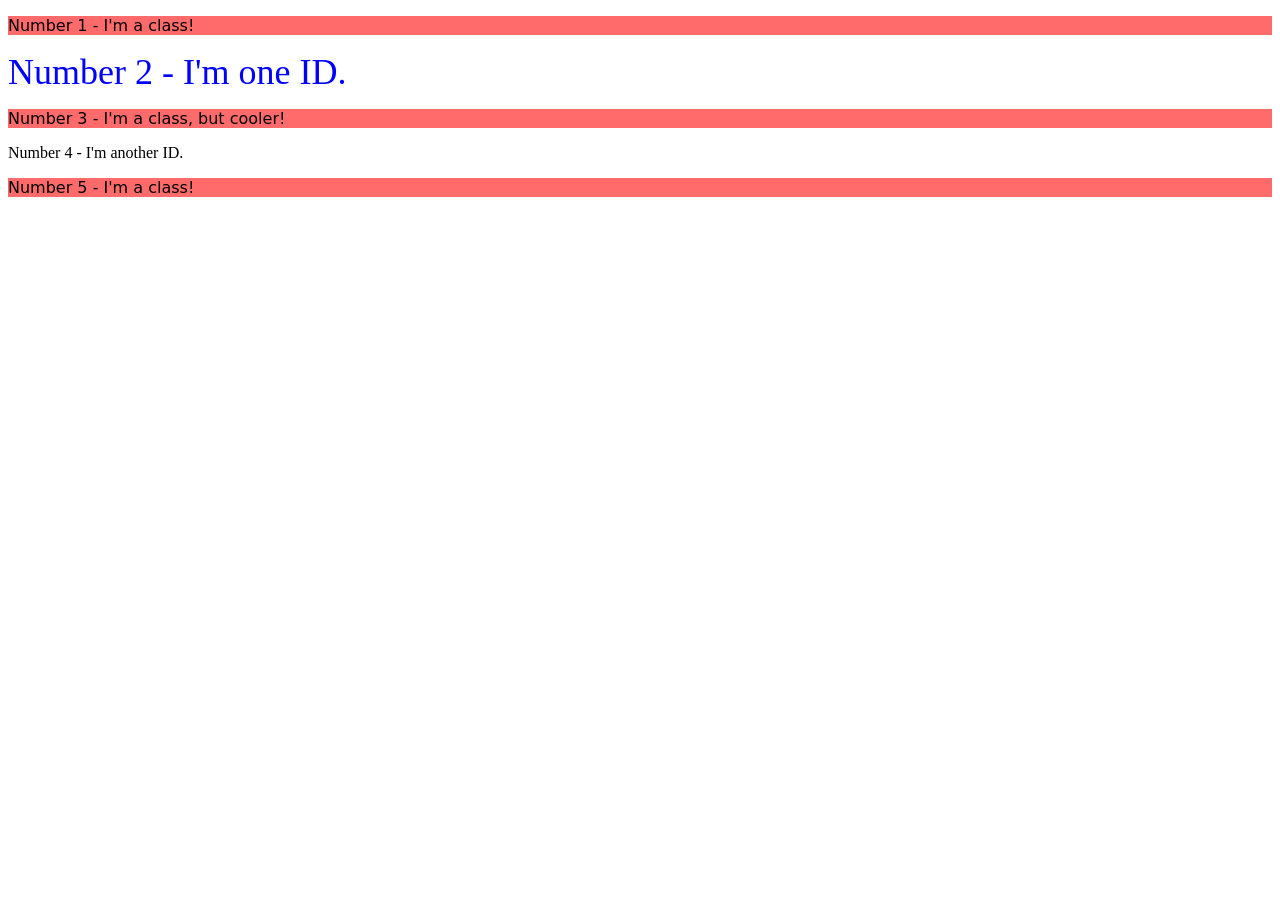
==== foundations/intro-to-css/02-class-id-selectors/index.html @ c70a0be1 "Add style to all odd elements and second element" ====
<!DOCTYPE html>
<html lang="en">
  <head>
    <meta charset="UTF-8">
    <meta http-equiv="X-UA-Compatible" content="IE=edge">
    <meta name="viewport" content="width=device-width, initial-scale=1.0">
    <title>Class and ID Selectors</title>
    <link rel="stylesheet" href="style.css">
  </head>
  <body>
    <p class="odd">Number 1 - I'm a class!</p>
    <div class="second">Number 2 - I'm one ID.</div>
    <p class="odd">Number 3 - I'm a class, but cooler!</p>
    <div>Number 4 - I'm another ID.</div>
    <p class="odd">Number 5 - I'm a class!</p>
  </body>
</html>
---- foundations/intro-to-css/02-class-id-selectors/style.css ----
.odd {
    background-color: #FF6B6B;
    font-family: Verdana, DejaVu Sans, sans-serif;
}

.second {
    color: #0000FF;
    font-size: 36px;
}
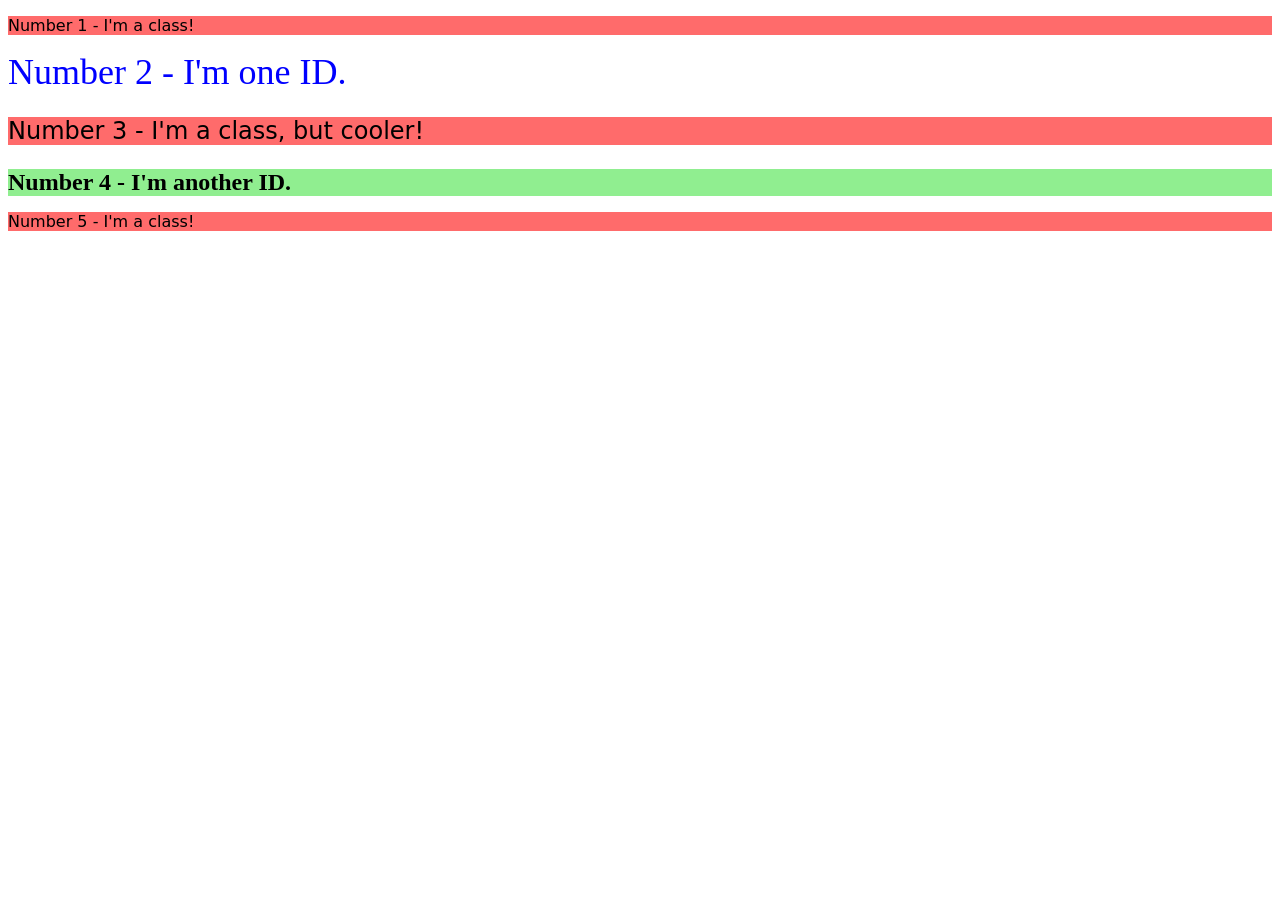
==== commit 828c2f28: "Add style to third and fourth element" ====
--- a/foundations/intro-to-css/02-class-id-selectors/index.html
+++ b/foundations/intro-to-css/02-class-id-selectors/index.html
@@ -10,8 +10,8 @@
   <body>
     <p class="odd">Number 1 - I'm a class!</p>
     <div class="second">Number 2 - I'm one ID.</div>
-    <p class="odd">Number 3 - I'm a class, but cooler!</p>
-    <div>Number 4 - I'm another ID.</div>
+    <p class="odd" id="third">Number 3 - I'm a class, but cooler!</p>
+    <div class="fourth">Number 4 - I'm another ID.</div>
     <p class="odd">Number 5 - I'm a class!</p>
   </body>
 </html>
--- a/foundations/intro-to-css/02-class-id-selectors/style.css
+++ b/foundations/intro-to-css/02-class-id-selectors/style.css
@@ -6,4 +6,14 @@
 .second {
     color: #0000FF;
     font-size: 36px;
+}
+
+#third {
+    font-size: 24px;
+}
+
+.fourth {
+    background-color: #90ee90;
+    font-size: 24px;
+    font-weight: bold;
 }
